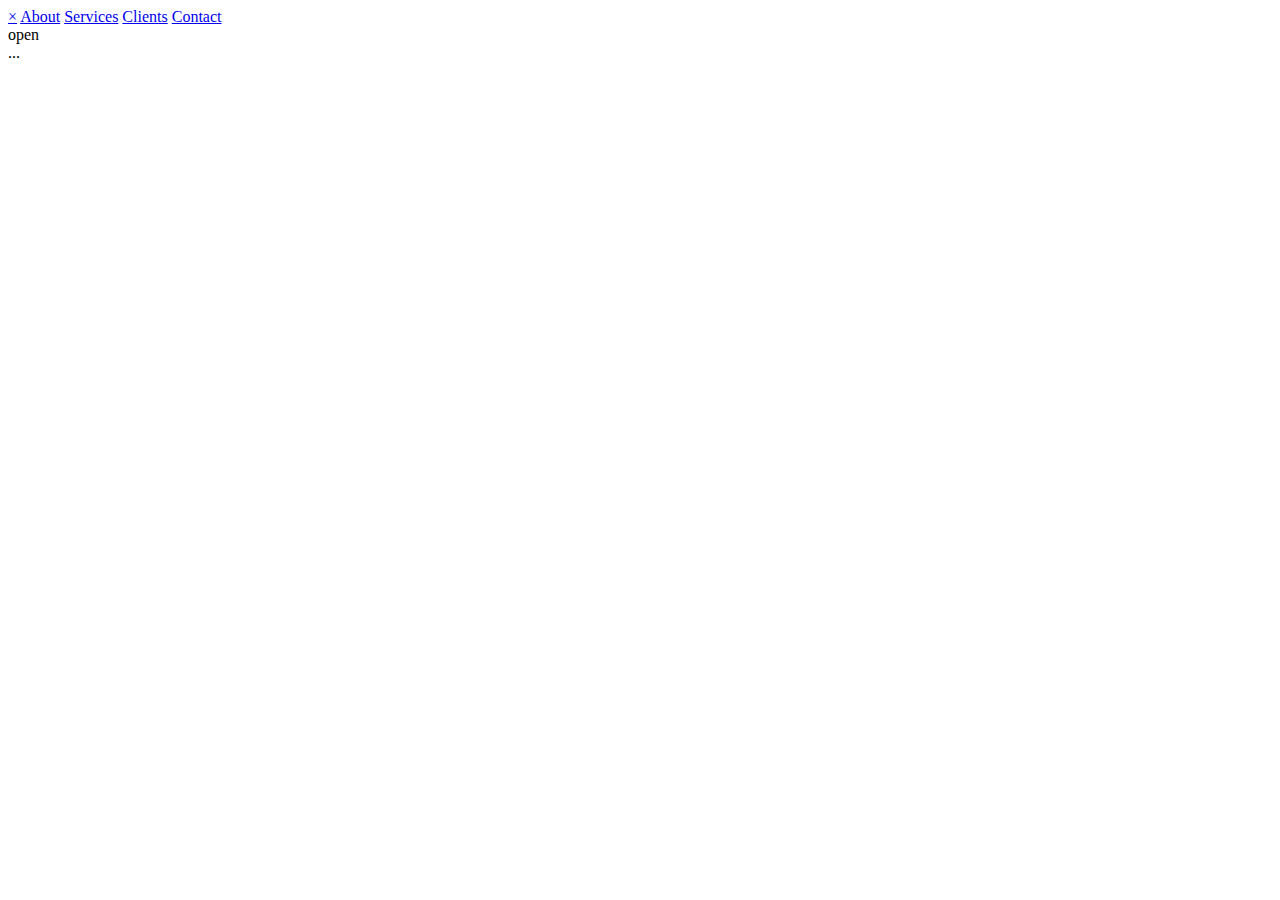
==== album.html @ a79595d7 "Add files via upload" ====
<!DOCTYPE html>
<html lang="en">
<head>
    <meta charset="UTF-8">
    <meta http-equiv="X-UA-Compatible" content="IE=edge">
    <meta name="viewport" content="width=device-width, initial-scale=1.0">
    <title>Document</title>
</head>
<body>
    <div id="mySidenav" class="sidenav">
        <a href="javascript:void(0)" class="closebtn" onclick="closeNav()">&times;</a>
        <a href="#">About</a>
        <a href="#">Services</a>
        <a href="#">Clients</a>
        <a href="#">Contact</a>
      </div>
      
      <!-- Use any element to open the sidenav -->
      <span onclick="openNav()">open</span>
      
      <!-- Add all page content inside this div if you want the side nav to push page content to the right (not used if you only want the sidenav to sit on top of the page -->
      <div id="main">
        ...
      </div>
    
</body>
</html>
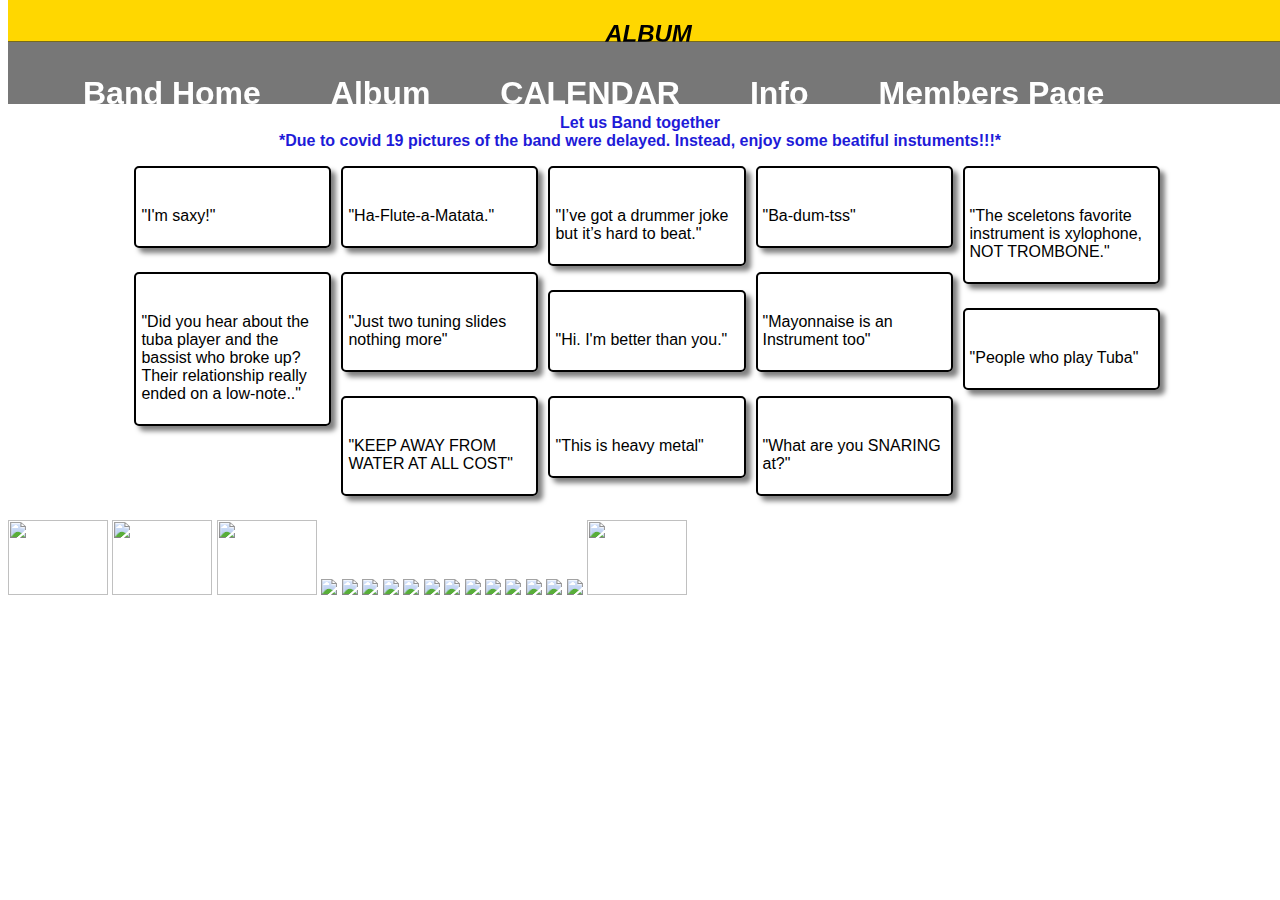
==== commit 4f146e2a: "BREAK!" ====
--- a/album.html
+++ b/album.html
@@ -1,27 +1,112 @@
 <!DOCTYPE html>
 <html lang="en">
-<head>
+  <head>
     <meta charset="UTF-8">
-    <meta http-equiv="X-UA-Compatible" content="IE=edge">
-    <meta name="viewport" content="width=device-width, initial-scale=1.0">
-    <title>Document</title>
-</head>
-<body>
-    <div id="mySidenav" class="sidenav">
-        <a href="javascript:void(0)" class="closebtn" onclick="closeNav()">&times;</a>
-        <a href="#">About</a>
-        <a href="#">Services</a>
-        <a href="#">Clients</a>
-        <a href="#">Contact</a>
+    <link rel="stylesheet" href="styles.css">
+    <a href="BAND"></a>
+    <title>Album</title>
+  </head><div class="flex-container">
+  <header>
+    <h2><i>Album</i></h2>
+  </header>
+  <body>
+    <div class="nav">
+      <h1>
+        <nav>
+          <ul>
+            <li><a href="index.html">Band Home</a></li>
+            <li><a href="album.html">Album</a></li>
+            <li><a href="calendar.html">CALENDAR</a></li>
+            <li><a href="info.html">Info</a></li>
+            <li><a href="members.html">Members Page</a></li>
+            <li><a href="shop.html">Shop</a></li>
+          </ul>
+        </nav>
+      </h1>
+    </div>
+    <br>                
+    <br> 
+    <br> 
+    <br> 
+    <br> 
+    <div class="a">
+      <p><b>Let us Band together</b><br><b> *Due to covid 19 pictures of the band were delayed. Instead, enjoy some beatiful instuments!!!*</b></p>
+    </div>
+    <div class="grid">
+      <div class="b">
+        <img class='c' src='https://cdn.merriammusic.com/2018/12/Tenor.jpg' alt=''>
+        <p>"I'm saxy!"</p>
       </div>
-      
-      <!-- Use any element to open the sidenav -->
-      <span onclick="openNav()">open</span>
-      
-      <!-- Add all page content inside this div if you want the side nav to push page content to the right (not used if you only want the sidenav to sit on top of the page -->
-      <div id="main">
-        ...
+      <div class="b">
+        <img class='c' src='https://as1.ftcdn.net/jpg/00/37/30/14/500_F_37301471_gewvpQLU2GCAPkpIAgWvY9644VFhvluS.jpg' alt=''>
+        <p>"Did you hear about the tuba player and the bassist who broke up?
+          Their relationship really ended on a low-note.."</p>
       </div>
-    
-</body>
+      <div class="b">
+        <img class='c' src='https://static.wixstatic.com/media/3faa8e_c63a9275a80d46ee85d3f7f95ba30d68.jpg/v1/fill/w_632,h_292,al_c,q_80,usm_0.66_1.00_0.01/3faa8e_c63a9275a80d46ee85d3f7f95ba30d68.webp' alt=''>
+        <p>"Ha-Flute-a-Matata."</p>
+      </div>
+      <div class="b">
+        <img class='c' src='http://trombainstruments.com/wp-content/uploads/2015/11/Gold1.jpg' alt=''>
+        <p>"Just two tuning slides nothing more"</p>
+      </div>
+      <div class="b">
+        <img class='c' src='https://indianapublicmedia.org/images/ethergame-images/clarinet-4118588_1280.jpg' alt=''>
+        <p>"KEEP AWAY FROM WATER AT ALL COST"</p>
+      </div>
+      <div class="b">
+        <img class='c' src='https://uploads-ssl.webflow.com/5f23e21e48f0723d5b99eb42/5f2fa8ce1d94a305f52f4635_CleanShot%202020-08-09%20at%2019.41.21.jpg' alt=''>
+        <p>"I’ve got a drummer joke but it’s hard to beat."</p>
+      </div>
+      <div class="b">
+        <img class='c' src='https://marvel-b1-cdn.bc0a.com/f00000000105274/content.westmusic.com/wp-content/images/resources/trumpet.jpg' alt=''>
+        <p>"Hi. I'm better than you."</p>
+      </div>
+      <div class="b">
+        <img class='c' src='https://images-na.ssl-images-amazon.com/images/I/61lOMMUvHVL._AC_SL1000_.jpg' alt=''>
+        <p>"This is heavy metal"</p>
+      </div>
+      <div class="b">
+        <img class='c' src='https://www.ludwig-drums.com/application/files/1716/0562/6468/Drum_kits_Home_Page_Thumbnail.jpg' alt=''>
+        <p>"Ba-dum-tss"</p>
+      </div>
+      <div class="b">
+        <img class='c' src='https://target.scene7.com/is/image/Target/GUEST_402ba0b8-c94a-43a9-8ad1-fde1108c9d1c?wid=488&hei=488&fmt=pjpeg' alt=''>
+        <p>"Mayonnaise is an Instrument too"</p>
+      </div>
+      <div class="b">
+        <img class='c' src='https://drumsettips.org/wp-content/uploads/2021/02/snare_drum.jpg' alt=''>
+        <p>"What are you SNARING at?"</p>
+      </div>
+      <div class="b">
+        <img class='c' src='https://capitolmusic.files.wordpress.com/2013/07/xylophone.jpg' alt=''>
+        <p>"The sceletons favorite instrument is xylophone, NOT TROMBONE."</p>
+      </div>
+      <div class="b">
+        <img class='c' src='https://i.kym-cdn.com/entries/icons/original/000/034/671/tuba-1.jpg' alt=''>
+        <p>"People who play Tuba"</p>
+      </div>
+    </div>
+  </body>
+  <footer>
+    <div class = "cats">
+      <img src="https://i.pinimg.com/originals/b7/84/f9/b784f93af9cf4ca3dddcebfc289d4a2a.gif" style="width: 100px; height: 75px;">
+      <img src="https://i.pinimg.com/originals/b7/84/f9/b784f93af9cf4ca3dddcebfc289d4a2a.gif" style="width: 100px; height: 75px;">
+      <img src="https://i.pinimg.com/originals/b7/84/f9/b784f93af9cf4ca3dddcebfc289d4a2a.gif" style="width: 100px; height: 75px;">
+      <img src="https://64.media.tumblr.com/a2d6c1eedd2b7eea5e58ce0a068c5b57/tumblr_mxiy3e4sg71qbt0wlo1_540.gifv" style="width: 100px;">
+      <img src="https://64.media.tumblr.com/a2d6c1eedd2b7eea5e58ce0a068c5b57/tumblr_mxiy3e4sg71qbt0wlo1_540.gifv" style="width: 100px;">
+      <img src="https://64.media.tumblr.com/a2d6c1eedd2b7eea5e58ce0a068c5b57/tumblr_mxiy3e4sg71qbt0wlo1_540.gifv" style="width: 100px;">
+      <img src="https://i.pinimg.com/originals/b1/f4/05/b1f40568aa89d6a51077ab00fb9252e5.gif" style="width: 100px;">
+      <img src="https://i.pinimg.com/originals/b1/f4/05/b1f40568aa89d6a51077ab00fb9252e5.gif" style="width: 100px;">
+      <img src="https://i.pinimg.com/originals/b1/f4/05/b1f40568aa89d6a51077ab00fb9252e5.gif" style="width: 100px;">
+      <img src="https://i.pinimg.com/originals/bf/08/68/bf08686a33ebd14a488ee97def9d7688.gif" style="width: 100px;">
+      <img src="https://i.pinimg.com/originals/bf/08/68/bf08686a33ebd14a488ee97def9d7688.gif" style="width: 100px;">
+      <img src="https://i.pinimg.com/originals/bf/08/68/bf08686a33ebd14a488ee97def9d7688.gif" style="width: 100px;">
+      <img src="https://i.pinimg.com/originals/c8/19/be/c819be766785fe7224c92d7e99845210.gif" style="width: 100px;">
+      <img src="http://24.media.tumblr.com/f93c0fbb8d044fb5ab387214f8122b31/tumblr_n0cgdfGyYI1qbt0wlo1_500.gif" style="width: 100px;">
+      <img src="http://24.media.tumblr.com/f93c0fbb8d044fb5ab387214f8122b31/tumblr_n0cgdfGyYI1qbt0wlo1_500.gif" style="width: 100px;">
+      <img src="http://24.media.tumblr.com/f93c0fbb8d044fb5ab387214f8122b31/tumblr_n0cgdfGyYI1qbt0wlo1_500.gif" style="width: 100px;">
+      <img src="https://media0.giphy.com/media/JoUjiOB8HFs9OwnaoP/source.gif" style="width: 100px; height: 75px;">
+    </div>
+  </footer>
 </html>--- a/styles.css
+++ b/styles.css
@@ -0,0 +1,456 @@
+/*header*/
+header{
+  display: block;
+  margin: 0px;
+  padding: .5px;
+  background-color: gold;
+  text-align: center;
+  text-transform: uppercase;
+  top: 0;
+  width: 100%;
+  height: 4.5%;
+  position: fixed;
+}
+/*home*/
+.font{
+  font-family: 'Trebuchet MS', 'Lucida Sans Unicode', 'Lucida Grande', 'Lucida Sans', Arial, sans-serif;
+  font-size: 45px;
+}
+
+/*info*/
+.Info {
+  text-align: center;
+  font-family: 'Trebuchet MS', 'Lucida Sans Unicode', 'Lucida Grande', 'Lucida Sans', Arial, sans-serif;
+  font-size: 25px;
+}
+
+.Info {
+  display: block;
+  margin: 1px;
+  padding: 60px;
+}
+
+/*nav*/
+
+.nav {
+  margin: 0;
+  overflow: hidden;
+  padding: 0;
+  background-color: rgba(43, 43, 43, 0.644);
+  position: fixed;
+  top: 4.5%;
+  width: 100%;
+  height: 7%;
+}
+
+ul{
+  list-style-type: none;
+}
+
+li {
+      float: left;
+}
+    
+li a {
+      display: block;
+      color: white;
+      text-align: center;
+      padding: 2px 35px;
+      text-decoration: none;
+}
+
+li a:hover {
+      background-color: gold;
+      color: black;
+}
+/*Background image*/
+body {
+  background-image: url('http://bradybarr.com/wp-content/uploads/2013/07/parchment-background.jpg');
+  background-repeat: repeat;
+  background-attachment: fixed;
+  background-position: center;
+}
+
+/*Member page*/
+.tooltip-Director{
+  position: relative;
+  display: inline-block;
+  
+}
+/*Director */
+.tooltip-Director .tooltiptext {
+  visibility: hidden;
+  width: 1000px;
+  background-color: rgba(43, 43, 43, 0.644);
+  color: #fff;
+  text-align: center;
+  padding: 25px 0;
+  border-radius: 20px;
+
+  /* Position the tooltip text - see examples below! */
+  position: absolute;
+  z-index: 1;
+}
+.tooltip-Director .tooltiptext {
+  visibility: hidden;
+}
+.tooltip-Director:hover .tooltiptext {
+  visibility: visible;
+}
+/*First Chairs*/ 
+.tooltip-First-Chairs{
+  position: relative;
+  display: inline-block;
+ 
+}
+
+.tooltip-First-Chairs .tooltiptext {
+  visibility: hidden;
+  width: 1000px;
+  background-color: rgba(43, 43, 43, 0.644);
+  color: #fff;
+  text-align:center;
+  padding: 25px 0;
+  border-radius: 20px;
+
+  /* Position the tooltip text - see examples below! */
+  position: absolute;
+  z-index: 1;
+}
+.tooltip-First-Chairs .tooltiptext {
+  visibility: hidden;
+}
+.tooltip-First-Chairs:hover .tooltiptext {
+  visibility: visible;
+}
+/*Jesse*/ 
+.tooltip-Jesse{
+  position: relative;
+  display: inline-block;
+}
+
+.tooltip-Jesse .tooltiptext {
+  visibility: hidden;
+  width: 1000px;
+  background-color:rgba(43, 43, 43, 0.644);
+  color: #fff;
+  text-align: center;
+  padding: 25px 0;
+  border-radius: 20px;
+
+  /* Position the tooltip text - see examples below! */
+  position: absolute;
+  z-index: 1;
+}
+.tooltip-Jesse .tooltiptext {
+  visibility: hidden;
+}
+
+.tooltip-Jesse:hover .tooltiptext {
+  visibility: visible;
+}
+/*Sarah*/
+.tooltip-Sarah{
+  position: relative;
+  display: inline-block;
+}
+.tooltip-Sarah .tooltiptext {
+  visibility: hidden;
+  width: 1000px;
+  background-color: rgba(43, 43, 43, 0.644);
+  color: #fff;
+  text-align: center;
+  padding: 25px 0;
+  border-radius: 20px;
+
+  /* Position the tooltip text - see examples below! */
+  position: absolute;
+  z-index: 1;
+}
+.tooltip-Sarah .tooltiptext {
+  visibility: hidden;
+}
+
+.tooltip-Sarah:hover .tooltiptext {
+  visibility: visible;
+}
+/* Codey */
+.tooltip-Codey .tooltiptext {
+  visibility: hidden;
+  width:1000px;
+  background-color: rgba(43, 43, 43, 0.644);
+  color: #fff;
+  text-align: center;
+  padding: 25px 0;
+  border-radius: 20px;
+
+  /* Position the tooltip text - see examples below! */
+  position: absolute;
+  z-index: 1;
+}
+.tooltip-Codey .tooltiptext {
+  visibility: hidden;
+}
+
+.tooltip-Codey:hover .tooltiptext {
+  visibility: visible;
+}
+/* julius */
+.tooltip-Julius .tooltiptext {
+  visibility: hidden;
+  width: 1000px;
+  background-color: rgba(43, 43, 43, 0.644);
+  color: #fff;
+  text-align: center;
+  padding: 25px 0;
+  border-radius: 20px;
+
+  /* Position the tooltip text - see examples below! */
+  position: absolute;
+  z-index: 1;
+}
+.tooltip-Julius .tooltiptext {
+  visibility: hidden;
+}
+
+.tooltip-Julius:hover .tooltiptext {
+  visibility: visible;
+}
+/* Haylee */
+.tooltip-Haylee .tooltiptext {
+  visibility: hidden;
+  width: 1000px;
+  background-color: rgba(43, 43, 43, 0.644);
+  color: #fff;
+  text-align: center;
+  padding: 25px 0;
+  border-radius: 20px;
+
+  /* Position the tooltip text - see examples below! */
+  position: absolute;
+  z-index: 1;
+}
+.tooltip-Haylee .tooltiptext {
+  visibility: hidden;
+}
+
+.tooltip-Haylee:hover .tooltiptext {
+  visibility: visible;
+}
+/* Christopher */
+.tooltip-Christopher .tooltiptext {
+  visibility: hidden;
+  width: 1000px;
+  background-color: rgba(43, 43, 43, 0.644);
+  color: #fff;
+  text-align: center;
+  padding: 25px 0;
+  border-radius: 20px;
+
+  /* Position the tooltip text - see examples below! */
+  position: absolute;
+  z-index: 1;
+}
+.tooltip-Christopher .tooltiptext {
+  visibility: hidden;
+}
+
+.tooltip-Christopher:hover .tooltiptext {
+  visibility: visible;
+}
+/* Lilian */
+.tooltip-Lilian .tooltiptext {
+  visibility: hidden;
+  width: 1000px;
+  background-color: rgba(43, 43, 43, 0.644);
+  color: #fff;
+  text-align: center;
+  padding: 25px 0;
+  border-radius: 20px;
+
+  /* Position the tooltip text - see examples below! */
+  position: absolute;
+  z-index: 1;
+}
+.tooltip-Lilian .tooltiptext {
+  visibility: hidden;
+}
+
+.tooltip-Lilian:hover .tooltiptext {
+  visibility: visible;
+}
+/* Grant */
+.tooltip-Grant .tooltiptext {
+  visibility: hidden;
+  width: 1000px;
+  background-color: rgba(43, 43, 43, 0.644);
+  color: #fff;
+  text-align: center;
+  padding: 25px 0;
+  border-radius: 20px;
+
+  /* Position the tooltip text - see examples below! */
+  position: absolute;
+  z-index: 1;
+}
+.tooltip-Grant .tooltiptext {
+  visibility: hidden;
+}
+
+.tooltip-Grant:hover .tooltiptext {
+  visibility: visible;
+}
+/* Kyle */
+.tooltip-Kyle .tooltiptext {
+  visibility: hidden;
+  width: 1000px;
+  background-color: rgba(43, 43, 43, 0.644);
+  color: #fff;
+  text-align: center;
+  padding: 25px 0;
+  border-radius: 20px;
+
+  /* Position the tooltip text - see examples below! */
+  position: absolute;
+  z-index: 1;
+}
+.tooltip-Kyle .tooltiptext {
+  visibility: hidden;
+}
+
+.tooltip-Kyle:hover .tooltiptext {
+  visibility: visible;
+}
+
+/*al*/
+
+body{
+  display: flex;
+  justify-content: center;
+  align-items: center;
+  flex-direction: column;
+  font-family: sans-serif;
+}
+.a {
+  color: rgb(30, 27, 216);
+  text-align: center;
+}
+.grid {
+  columns: 6 150px;
+  column-gap: 1.5rem;
+  width: 80%;
+  margin: 0 auto;
+  height: 95%;
+}
+.b {
+  width: 150px;
+  margin: 0 1.5rem 1.5rem 0;
+  display: inline-block;
+  width: 100%;
+  border: solid 2px black;
+  padding: 5px;
+  box-shadow: 5px 5px 5px rgba(0,0,0,0.5);
+  border-radius: 5px;
+  transition: all .25s ease-in-out;
+}
+.c:hover {
+  filter: grayscale(0);
+}
+.c {
+  width: 100%;
+  filter: grayscale(100%);
+  border-radius: 5px;
+  transition: all .25s ease-in-out;
+}
+
+
+/*cal*/
+
+.calendar {
+  position: initial;
+  box-align: center;
+  width: 300px;
+  background-color: #fff;
+  box-sizing: border-box;
+  box-shadow: 0 5px 50px rgba(#000, 0.5);
+  border-radius: 8px;
+  overflow: hidden;
+}
+
+.calendar__picture {
+  position: relative;
+  height: 200px;
+  padding: 20px;
+  color: #fff;
+  background: #262626 url("https://i0.wp.com/theverybesttop10.com/wp-content/uploads/2013/04/Top-10-Images-of-Cats-Playing-Musical-Instruments-9.jpg?resize=600%2C386&ssl=1") no-repeat center / cover;
+  text-shadow: 0 2px 2px rgba(#000, 0.2);
+  box-sizing: border-box;
+  content: "";
+}
+
+.calendar__date {
+  padding: 20px;
+  display: grid;
+  grid-template-columns: repeat(auto-fit, minmax(25px, 1fr));
+  grid-gap: 10px;
+  box-sizing: border-box;
+}
+
+.calendar__day {
+  display: flex;
+  align-items: center;
+  justify-content: center;
+  height: 25px;
+  font-weight: 600;
+  color: #262626;
+}
+
+.calendar__number {
+  display: flex;
+  align-items: center;
+  justify-content: center;
+  height: 25px;
+  color: #262626;
+}
+.calendar__day:nth-child(7n) {
+  color: #ff685d;
+  font-weight: 700;
+}
+  
+.calendar__number:hover {
+  background-color: #009688;
+  color: #fff !important;
+  font-weight: 700;
+  cursor: pointer;
+}
+
+/*shop*/
+.gallery-grid {
+  display: grid;
+  grid-template-columns: repeat(auto-fit, minmax(250px, 1fr));
+  grid-gap: 1.5rem;
+  justify-items: center;
+  margin: 0;
+  padding: 0;
+}
+
+/* The Picture Frame */
+.gallery-frame {
+  padding: .5rem;
+  font-size: 1.2rem;
+  text-align: center;
+  background-color: #333;
+  color: #d9d9d9;
+}
+
+/* The Images */
+.gallery-img {
+  max-width: 100%;
+  height: auto;
+  object-fit: cover;
+  transition: opacity 0.25s ease-in-out;
+}
+
+.gallery-img:hover {
+  opacity: .7;
+}
